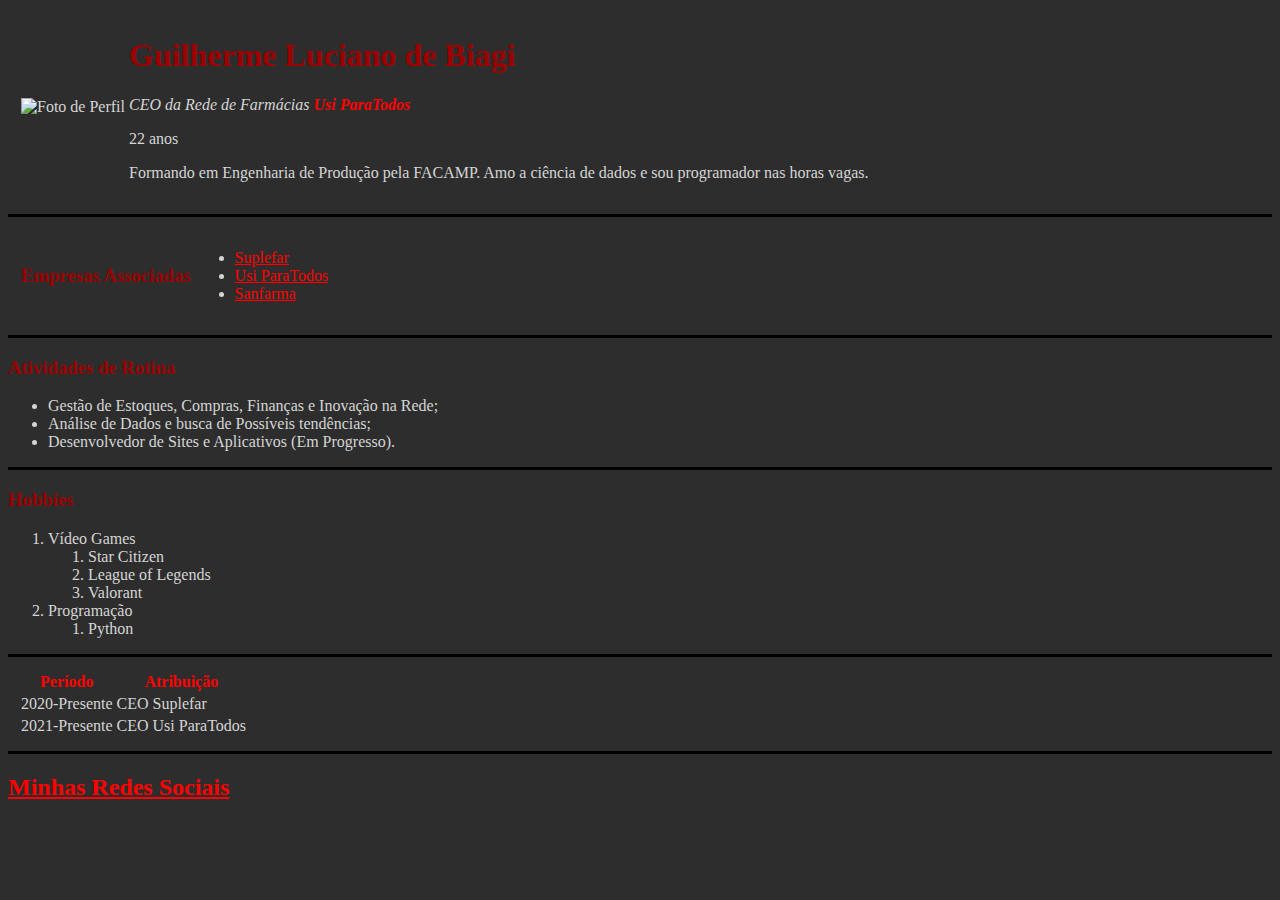
==== index.html @ fdda0222 "Update index.html" ====
<!DOCTYPE html>

<html>

<head>
    <meta charset="utf-8">
    <meta http-equiv="X-UA-Compatible" content="IE=edge">
    <meta lang="pt-br">
    <title>Site Pessoal do Guibi</title>
    <meta name="description" content="">
    <meta name="viewport" content="width=device-width, initial-scale=1">
    <link rel="stylesheet" href="style.css">
</head>

<body>
    <table>
        <tr>
            <td> <img src="\Recursos\eu-modified.png" alt="Foto de Perfil" class="remodelar"></td>
            <td>
                <h1>Guilherme Luciano de Biagi</h1>
                <p><em>CEO da Rede de Farmácias <strong>Usi ParaTodos</strong></em></p>
                <p>22 anos</p>
                <p>Formando em Engenharia de Produção pela FACAMP. Amo a ciência de dados e sou programador nas horas vagas.</p>
            </td>
        </tr>
    </table>
    <hr>
    <table>
        <tr>
            <td>
                <h3>Empresas Associadas</h3>
            </td>
            <td>
                <ul>
                    <li>
                        <a href="https://www.lojasuplefar.com.br/" target="_blank">Suplefar</a>
                    </li>
                    <li>
                        <a href="https://usiparatodos.com.br/" target="_blank">Usi ParaTodos</a>
                    </li>
                    <li>
                        <a href="https://www.sanfarma.com.br/" target="_blank">Sanfarma</a>
                    </li>
                </ul>
            </td>
        </tr>
    </table>
    <hr>
    <h3>Atividades de Rotina</h3>
    <ul>
        <li>Gestão de Estoques, Compras, Finanças e Inovação na Rede;</li>
        <li>Análise de Dados e busca de Possíveis tendências;</li>
        <li>Desenvolvedor de Sites e Aplicativos (Em Progresso).</li>
    </ul>
    <hr>
    <h3>Hobbies</h3>
    <ol>
        <li>Vídeo Games
            <ol>
                <li>Star Citizen</li>
                <li>League of Legends</li>
                <li>Valorant</li>
            </ol>
        </li>
        <li>Programação
            <ol>
                <li>Python</li>
            </ol>
        </li>
    </ol>
    <hr>
    <table>
        <thead>
            <tr>
                <th>Período</th>
                <th>Atribuição</th>
            </tr>
        </thead>
        <tbody>
            <tr>
                <td>2020-Presente</td>
                <td>CEO Suplefar</td>
            </tr>
            <tr>
                <td>2021-Presente</td>
                <td>CEO Usi ParaTodos</td>
            </tr>
        </tbody>
        <tfoot>

        </tfoot>
    </table>
    <hr>
    <h2>
        <a href="contatos.html">Minhas Redes Sociais</a>
    </h2>

</body>

</html>
---- style.css ----
.remodelar {
    width: 200px;
    height: 200px;
}

body {
    background-color: rgb(45, 45, 45);
    color: rgb(213, 213, 213);
}

strong {
    color: red;
}

h1 {
    color: rgb(157, 0, 0);
}

h3 {
    color: rgb(157, 0, 0);
}

a {
    color: red
}

a:visited {
    color: rgb(255, 0, 144);
}

hr {
    height: 3px;
    background-color: black;
    border: none;
    color: inherit;
}

th {
    color: red;
}

table {
    padding: 5px 10px;
    border: 1px;
}
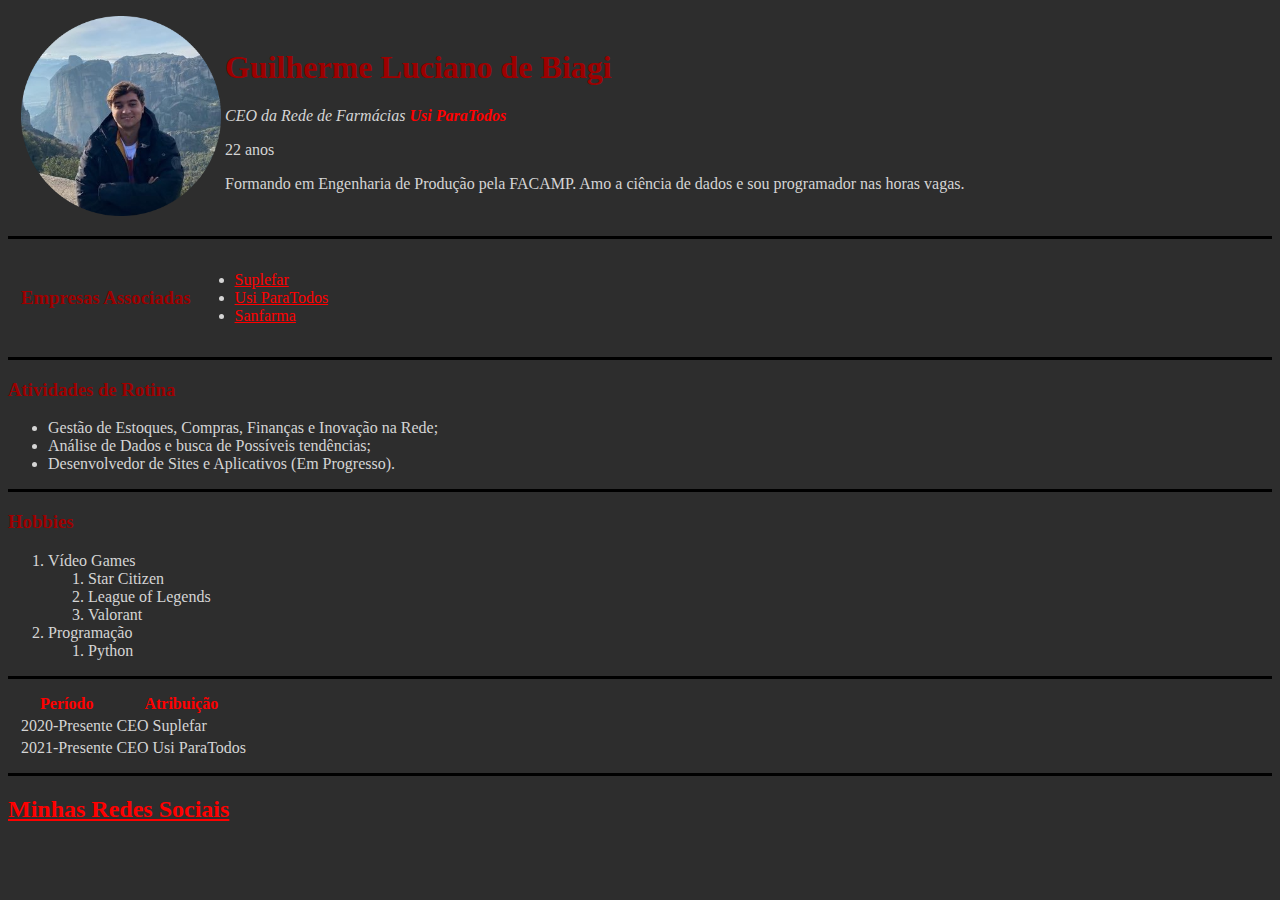
==== commit 8f56901c: "Update index.html" ====
--- a/index.html
+++ b/index.html
@@ -15,7 +15,7 @@
 <body>
     <table>
         <tr>
-            <td> <img src="\Recursos\eu-modified.png" alt="Foto de Perfil" class="remodelar"></td>
+            <td> <img src="eu-modified.png" alt="Foto de Perfil" class="remodelar"></td>
             <td>
                 <h1>Guilherme Luciano de Biagi</h1>
                 <p><em>CEO da Rede de Farmácias <strong>Usi ParaTodos</strong></em></p>
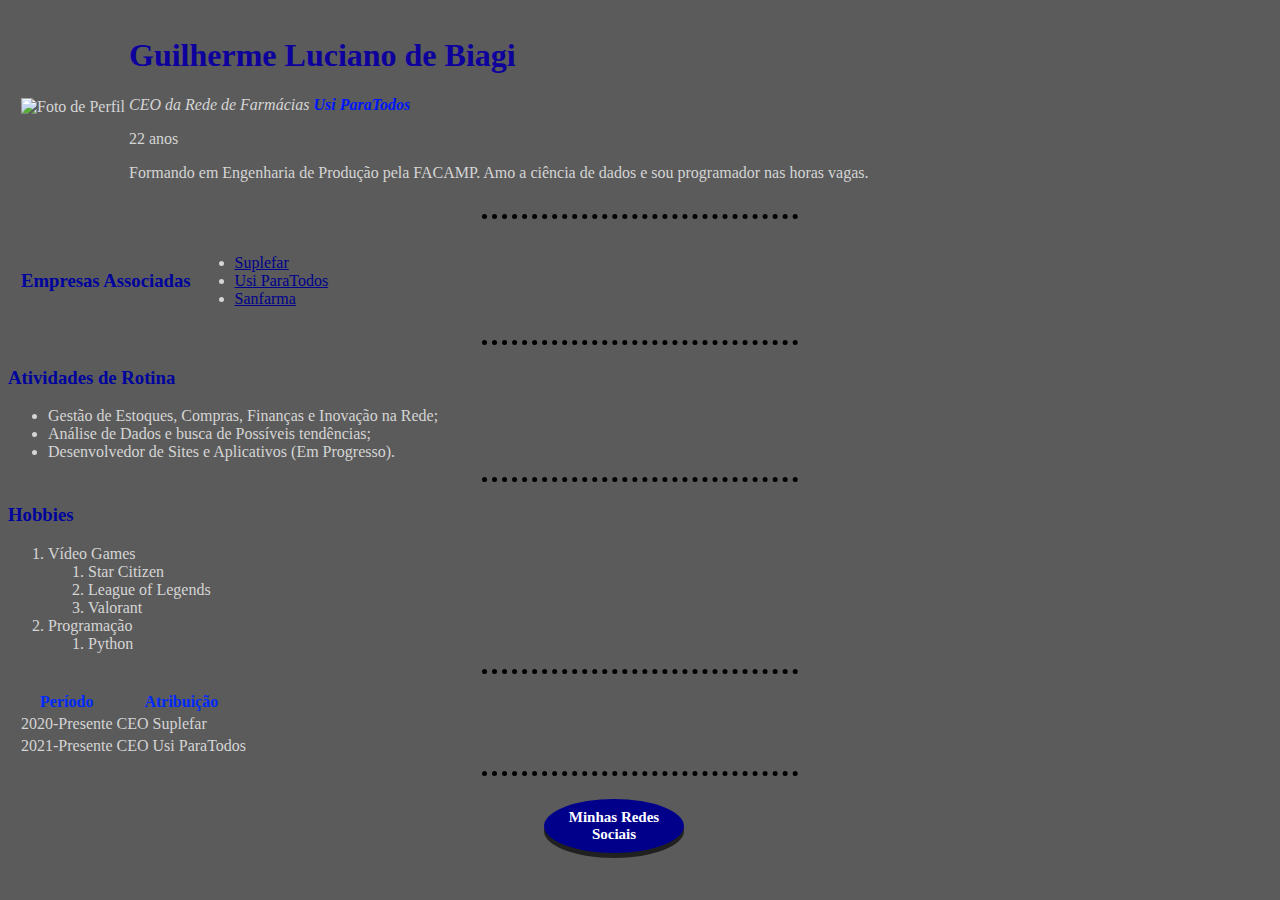
==== commit 6709c77d: "Atualização" ====
--- a/index.html
+++ b/index.html
@@ -15,7 +15,7 @@
 <body>
     <table>
         <tr>
-            <td> <img src="eu-modified.png" alt="Foto de Perfil" class="remodelar"></td>
+            <td> <img src="Recursos\eu-modified.png" alt="Foto de Perfil" class="remodelar"></td>
             <td>
                 <h1>Guilherme Luciano de Biagi</h1>
                 <p><em>CEO da Rede de Farmácias <strong>Usi ParaTodos</strong></em></p>
@@ -91,8 +91,8 @@
         </tfoot>
     </table>
     <hr>
-    <h2>
-        <a href="contatos.html">Minhas Redes Sociais</a>
+    <h2 class="center">
+        <a href="contatos.html" style="color: white" class="button">Minhas Redes Sociais</a>
     </h2>
 
 </body>
--- a/style.css
+++ b/style.css
@@ -4,42 +4,78 @@
 }
 
 body {
-    background-color: rgb(45, 45, 45);
+    background-color: rgb(91, 91, 91);
     color: rgb(213, 213, 213);
 }
 
 strong {
-    color: red;
+    color: rgb(0, 21, 255);
 }
 
 h1 {
-    color: rgb(157, 0, 0);
+    color: rgb(13, 0, 157);
 }
 
 h3 {
-    color: rgb(157, 0, 0);
+    color: rgb(0, 3, 157);
 }
 
 a {
-    color: red
+    color: darkblue
 }
 
 a:visited {
-    color: rgb(255, 0, 144);
+    color: rgb(0, 229, 255);
 }
 
 hr {
     height: 3px;
-    background-color: black;
+    background-color: inherit;
     border: none;
     color: inherit;
+    border: none;
+    border-top: 5px dotted rgb(0, 0, 0);
+    color: #fff;
+    width: 25%;
 }
 
 th {
-    color: red;
+    color: rgb(0, 42, 255);
 }
 
 table {
     padding: 5px 10px;
     border: 1px;
-}+}
+
+.center {
+    margin-left: auto;
+    margin-right: auto;
+    width: 8em;
+}
+
+.button {
+    background-color: darkblue;
+    border: none;
+    color: white;
+    padding: 10px 10px;
+    text-align: center;
+    text-decoration: none;
+    display: inline-block;
+    font-size: 15px;
+    border-radius: 50%;
+    box-shadow: 0 5px rgb(32, 32, 32);
+    margin-left: auto;
+    margin-right: auto;
+    width: 8em;
+}
+
+.button:hover {
+    background-color: #0079fb
+}
+
+.button:active {
+    background-color: #0079fb;
+    box-shadow: 0 5px rgb(32, 32, 32);
+    transform: translateY(4px);
+}
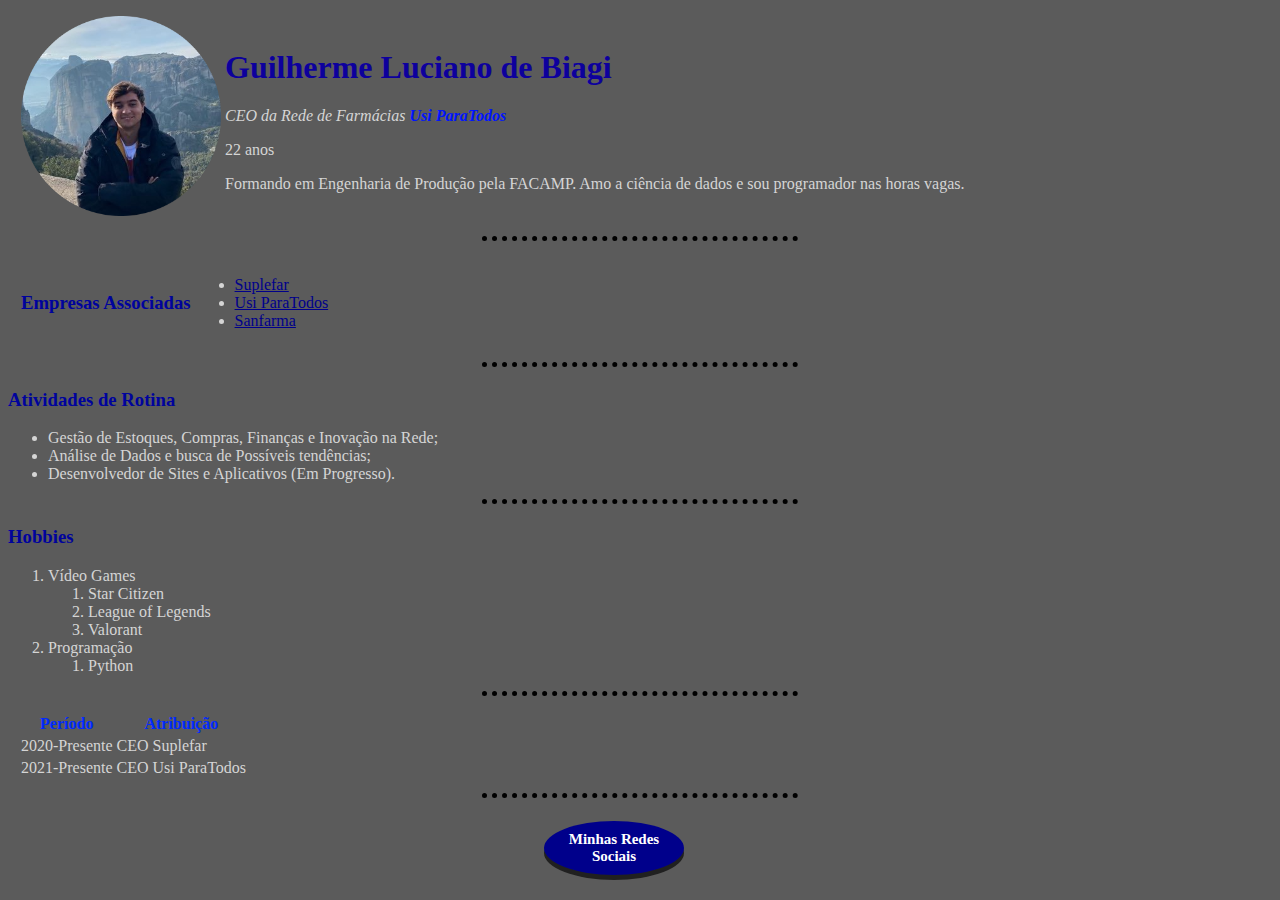
==== commit 8305d98d: "Correções" ====
--- a/index.html
+++ b/index.html
@@ -15,7 +15,7 @@
 <body>
     <table>
         <tr>
-            <td> <img src="Recursos\eu-modified.png" alt="Foto de Perfil" class="remodelar"></td>
+            <td> <img src="recursos\eu-modified.png" alt="Foto de Perfil" class="remodelar"></td>
             <td>
                 <h1>Guilherme Luciano de Biagi</h1>
                 <p><em>CEO da Rede de Farmácias <strong>Usi ParaTodos</strong></em></p>
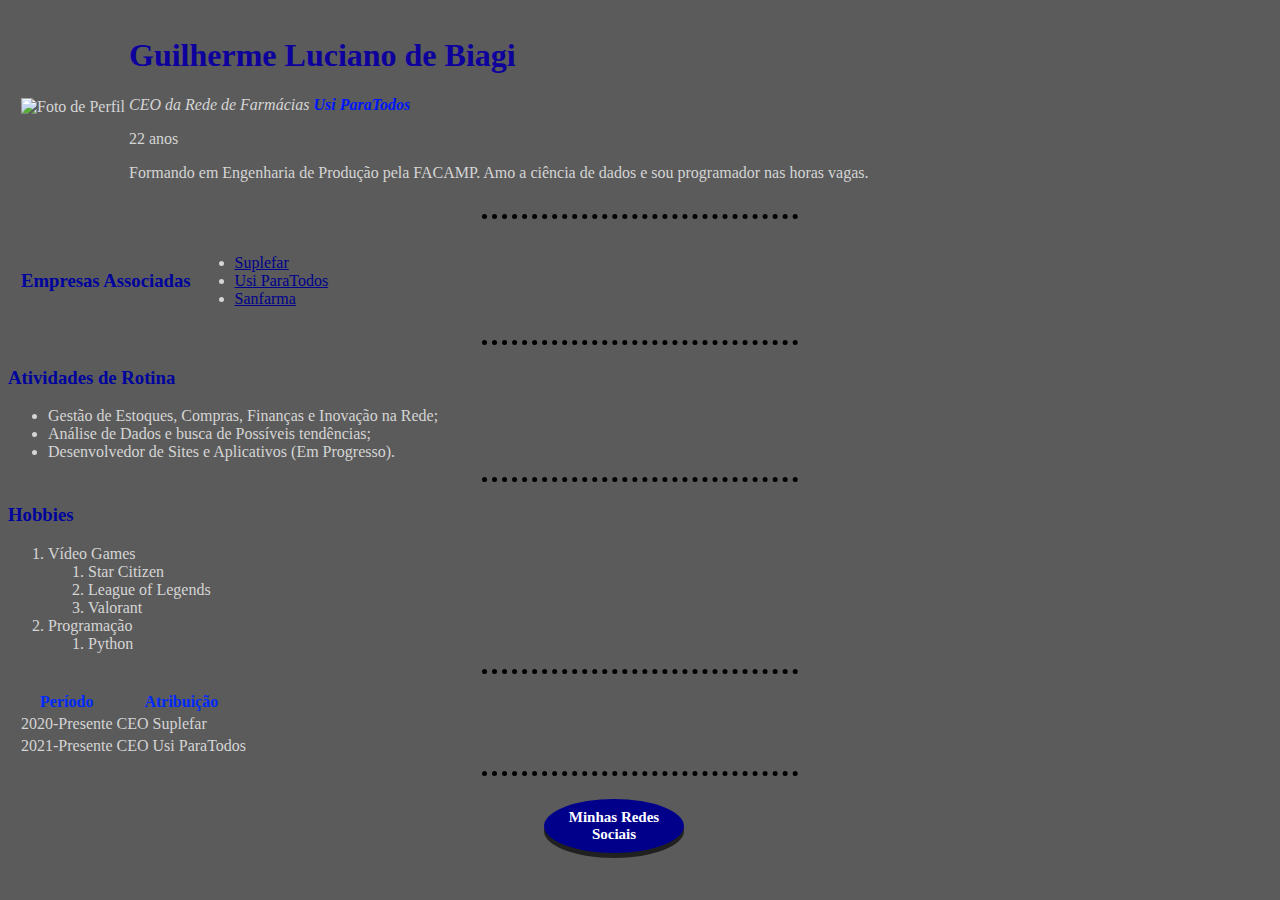
==== commit d07c00c8: "Atualização" ====
--- a/index.html
+++ b/index.html
@@ -15,7 +15,7 @@
 <body>
     <table>
         <tr>
-            <td> <img src="recursos\eu-modified.png" alt="Foto de Perfil" class="remodelar"></td>
+            <td> <img src="Recursos\eu-modified.png" alt="Foto de Perfil" class="remodelar"></td>
             <td>
                 <h1>Guilherme Luciano de Biagi</h1>
                 <p><em>CEO da Rede de Farmácias <strong>Usi ParaTodos</strong></em></p>
@@ -97,4 +97,4 @@
 
 </body>
 
-</html>
+</html>--- a/style.css
+++ b/style.css
@@ -78,4 +78,4 @@
     background-color: #0079fb;
     box-shadow: 0 5px rgb(32, 32, 32);
     transform: translateY(4px);
-}
+}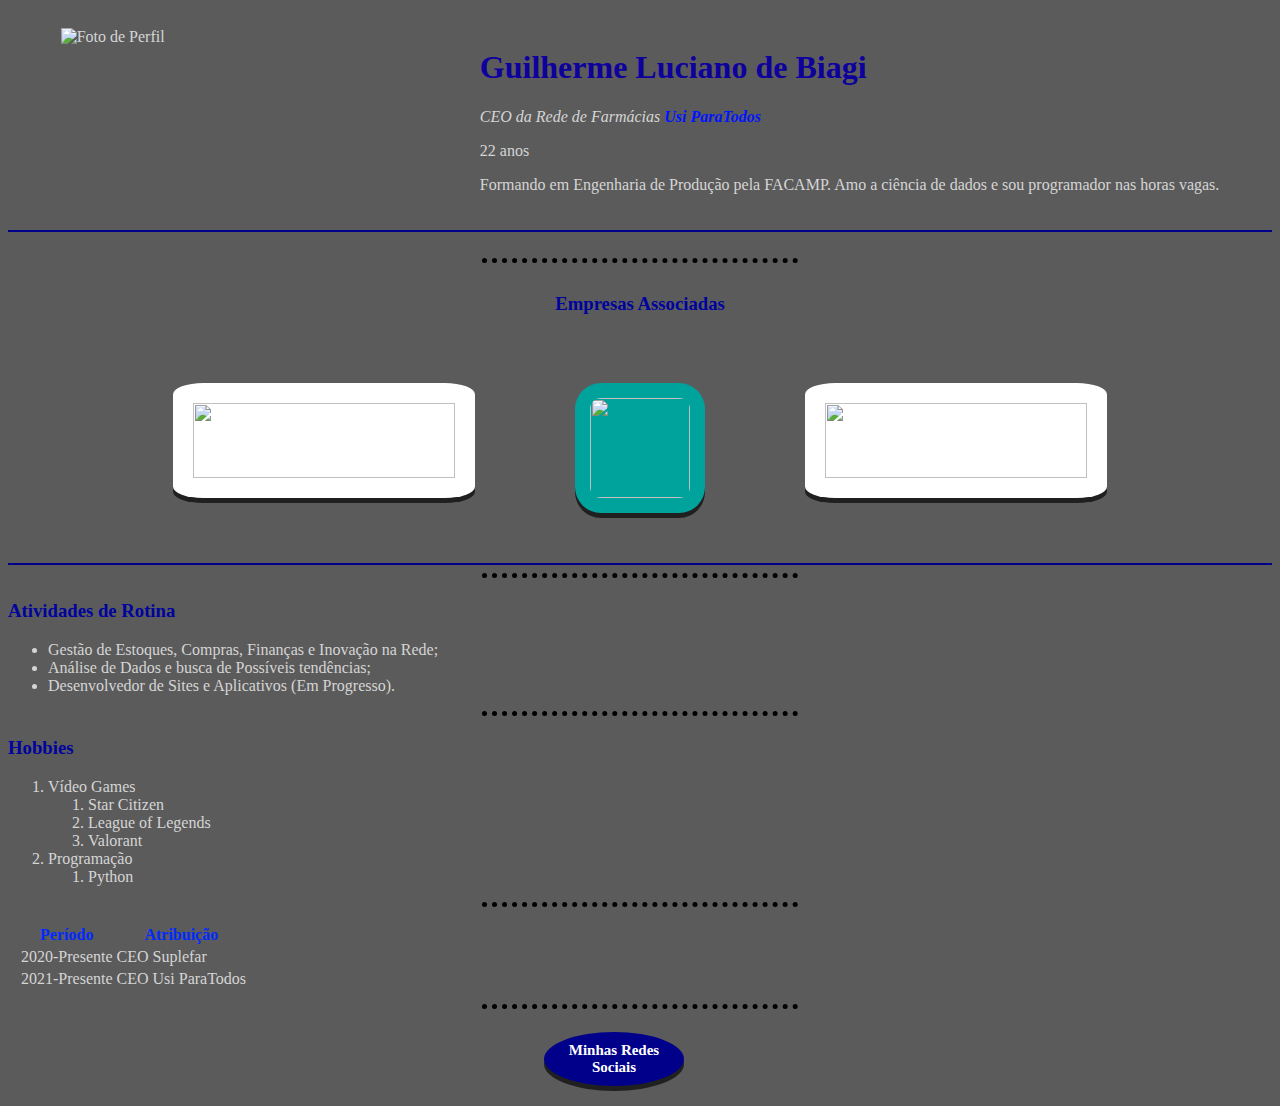
==== commit 23295c67: "Atualização Estetica do Site." ====
--- a/index.html
+++ b/index.html
@@ -13,38 +13,35 @@
 </head>
 
 <body>
-    <table>
-        <tr>
-            <td> <img src="Recursos\eu-modified.png" alt="Foto de Perfil" class="remodelar"></td>
-            <td>
-                <h1>Guilherme Luciano de Biagi</h1>
-                <p><em>CEO da Rede de Farmácias <strong>Usi ParaTodos</strong></em></p>
-                <p>22 anos</p>
-                <p>Formando em Engenharia de Produção pela FACAMP. Amo a ciência de dados e sou programador nas horas vagas.</p>
-            </td>
-        </tr>
-    </table>
+    <div class="container">
+        <div class="foto">
+            <img src="Recursos\eu-modified.png" alt="Foto de Perfil" class="remodelar">
+        </div>
+        <div class="titulo">
+            <h1>Guilherme Luciano de Biagi</h1>
+            <p><em>CEO da Rede de Farmácias <span class="negrito">Usi ParaTodos</span></em></p>
+            <p>22 anos</p>
+            <p>Formando em Engenharia de Produção pela FACAMP. Amo a ciência de dados e sou programador nas horas vagas.</p>
+        </div>
+    </div>
+    <br>
+
     <hr>
-    <table>
-        <tr>
-            <td>
-                <h3>Empresas Associadas</h3>
-            </td>
-            <td>
-                <ul>
-                    <li>
-                        <a href="https://www.lojasuplefar.com.br/" target="_blank">Suplefar</a>
-                    </li>
-                    <li>
-                        <a href="https://usiparatodos.com.br/" target="_blank">Usi ParaTodos</a>
-                    </li>
-                    <li>
-                        <a href="https://www.sanfarma.com.br/" target="_blank">Sanfarma</a>
-                    </li>
-                </ul>
-            </td>
-        </tr>
-    </table>
+
+    <div class="secao">
+        <h3>Empresas Associadas</h3>
+    </div>
+    <div class="container">
+        <div class="links">
+            <a href="https://www.lojasuplefar.com.br/" target="_blank"><img src="Recursos\suplefar.webp" alt="" class="sanfarma"></a>
+        </div>
+        <div class="links">
+            <a href="https://usiparatodos.com.br/" target="_blank"><img src="Recursos\usiparatodos.jpg" alt="" class="logo"></a>
+        </div>
+        <div class="links">
+            <a href="https://www.sanfarma.com.br/" target="_blank"><img src="Recursos\sanfarma.png" alt="" class="sanfarma"></a>
+        </div>
+    </div>
     <hr>
     <h3>Atividades de Rotina</h3>
     <ul>
@@ -92,7 +89,7 @@
     </table>
     <hr>
     <h2 class="center">
-        <a href="contatos.html" style="color: white" class="button">Minhas Redes Sociais</a>
+        <a href="contatos.html" class="button">Minhas Redes Sociais</a>
     </h2>
 
 </body>
--- a/style.css
+++ b/style.css
@@ -8,8 +8,9 @@
     color: rgb(213, 213, 213);
 }
 
-strong {
+.negrito {
     color: rgb(0, 21, 255);
+    font-weight: bold;
 }
 
 h1 {
@@ -21,7 +22,8 @@
 }
 
 a {
-    color: darkblue
+    color: darkblue;
+    text-align: center;
 }
 
 a:visited {
@@ -78,4 +80,70 @@
     background-color: #0079fb;
     box-shadow: 0 5px rgb(32, 32, 32);
     transform: translateY(4px);
+}
+
+.foto {
+    width: 30%;
+    float: left;
+    padding: 20px;
+    display: block;
+}
+
+.titulo {
+    padding: 20px;
+}
+
+div.container {
+    display: flex;
+    border-bottom: 2px solid darkblue;
+    justify-content: center;
+}
+
+div.secao {
+    align-items: center;
+    justify-content: center;
+    display: flex;
+}
+
+.links {
+    display: inline-block;
+    padding: 50px;
+}
+
+img.logo {
+    width: 100px;
+    height: 100px;
+    background-color: #00A39C;
+    padding: 15px 15px;
+    border-radius: 20%;
+    box-shadow: 0 5px rgb(32, 32, 32);
+}
+
+img.logo:hover {
+    background-color: #003b5c
+}
+
+img.logo:active {
+    background-color: #00c5fb;
+    box-shadow: 0 5px rgb(32, 32, 32);
+    transform: translateY(4px);
+}
+
+img.sanfarma {
+    width: 262px;
+    height: 75px;
+    background-color: white;
+    padding: 20px 20px;
+    border-radius: 10%;
+    box-shadow: 0 5px rgb(32, 32, 32);
+}
+
+img.sanfarma:hover {
+    background-color: #00c5fb;
+}
+
+img.sanfarma:active {
+    background-color: #00c5fb;
+    box-shadow: 0 5px rgb(32, 32, 32);
+    transform: translateY(4px);
 }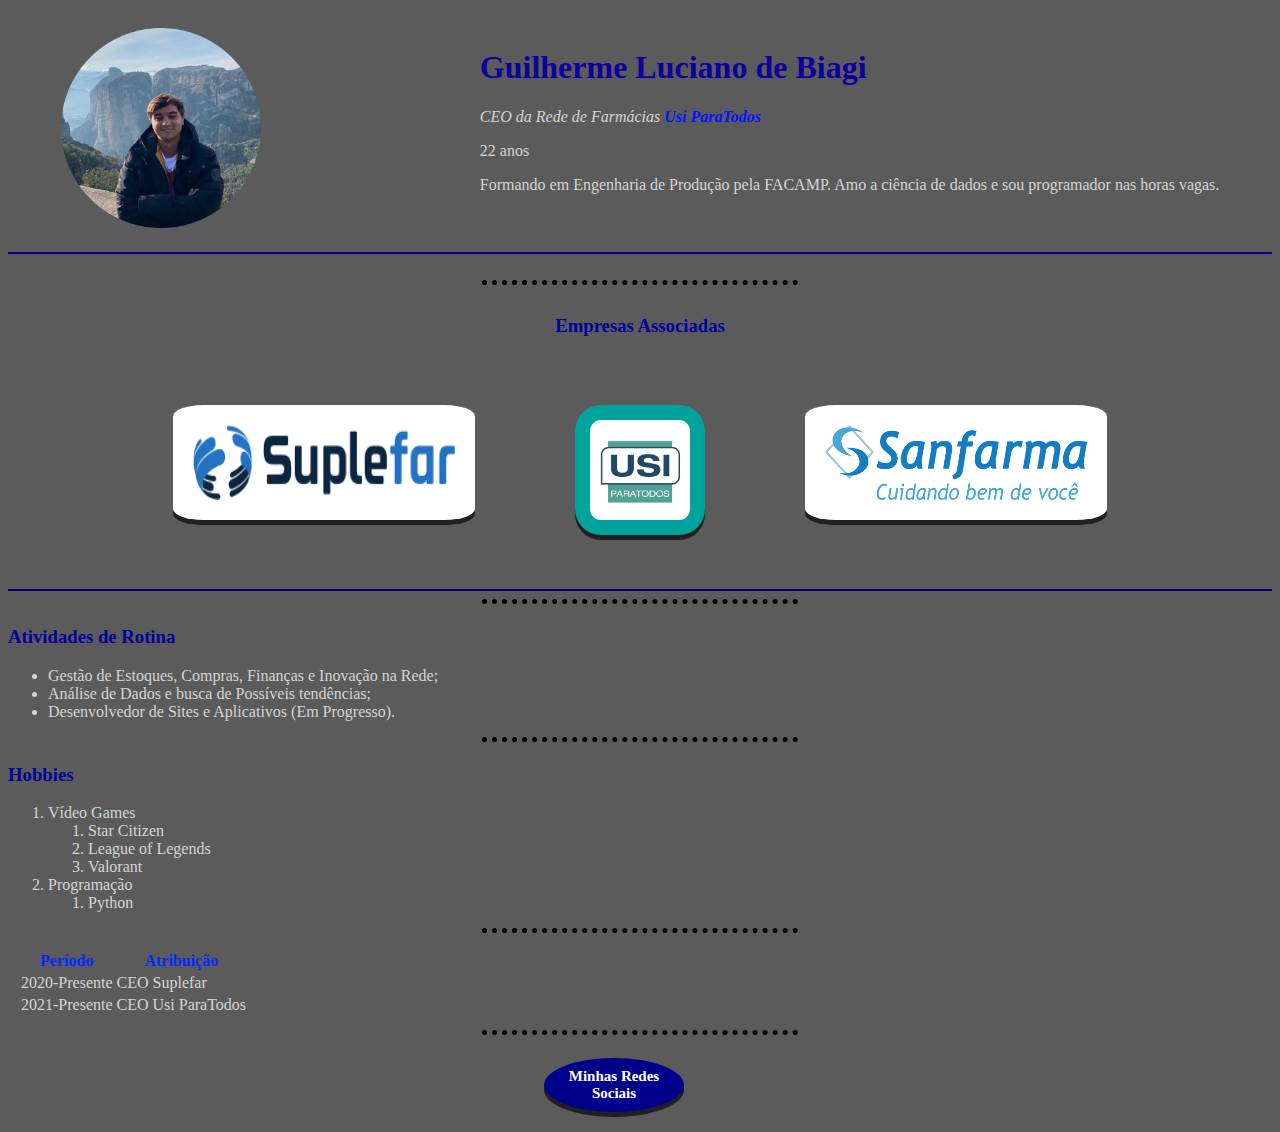
==== commit 9757f829: "atualizacao" ====
--- a/index.html
+++ b/index.html
@@ -15,7 +15,7 @@
 <body>
     <div class="container">
         <div class="foto">
-            <img src="Recursos\eu-modified.png" alt="Foto de Perfil" class="remodelar">
+            <img src="recursos\eu-modified.png" alt="Foto de Perfil" class="remodelar">
         </div>
         <div class="titulo">
             <h1>Guilherme Luciano de Biagi</h1>
@@ -33,13 +33,13 @@
     </div>
     <div class="container">
         <div class="links">
-            <a href="https://www.lojasuplefar.com.br/" target="_blank"><img src="Recursos\suplefar.webp" alt="" class="sanfarma"></a>
+            <a href="https://www.lojasuplefar.com.br/" target="_blank"><img src="recursos\suplefar.webp" alt="" class="sanfarma"></a>
         </div>
         <div class="links">
-            <a href="https://usiparatodos.com.br/" target="_blank"><img src="Recursos\usiparatodos.jpg" alt="" class="logo"></a>
+            <a href="https://usiparatodos.com.br/" target="_blank"><img src="recursos\usiparatodos.jpg" alt="" class="logo"></a>
         </div>
         <div class="links">
-            <a href="https://www.sanfarma.com.br/" target="_blank"><img src="Recursos\sanfarma.png" alt="" class="sanfarma"></a>
+            <a href="https://www.sanfarma.com.br/" target="_blank"><img src="recursos\sanfarma.png" alt="" class="sanfarma"></a>
         </div>
     </div>
     <hr>
